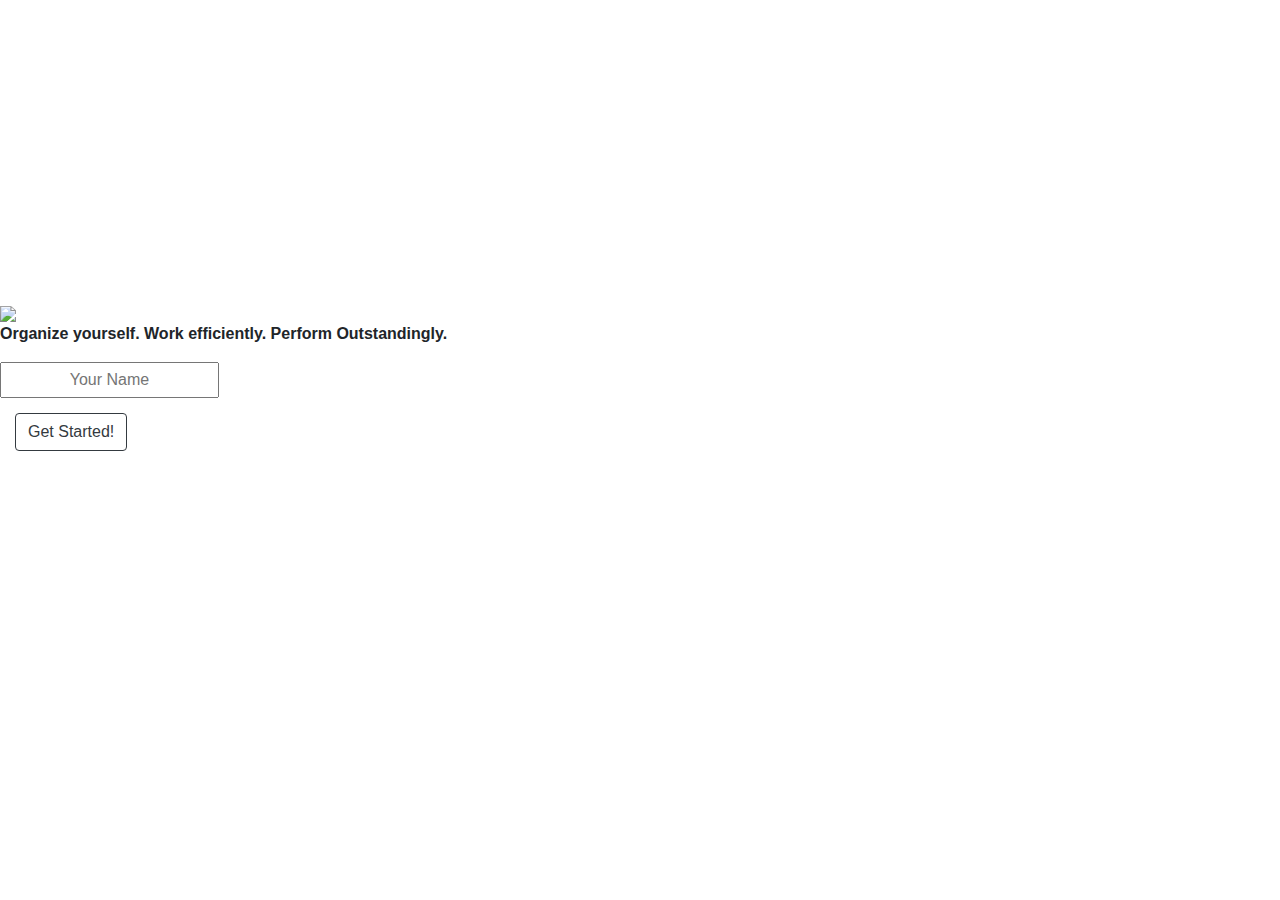
==== index.html @ 1fe43cc0 "Create index.html" ====
<!DOCTYPE html>

<html lang="en">    
    <head>
        <meta charset="UTF-8">
        <meta name="viewport" content="width=device-width, initial-scale=1.0">
        <link rel="icon" href="./img/icon.png">

        <link rel="stylesheet" href="https://stackpath.bootstrapcdn.com/bootstrap/4.3.1/css/bootstrap.min.css" integrity="sha384-ggOyR0iXCbMQv3Xipma34MD+dH/1fQ784/j6cY/iJTQUOhcWr7x9JvoRxT2MZw1T" crossorigin="anonymous">
        <link href="https://fonts.googleapis.com/css2?family=Poppins:wght@400;500;600;700&display=swap" rel="stylesheet">
        <link rel="stylesheet" href="./css/style.css">

        <title>My Hub</title>
    </head>

    <body class="landing-page">
            <div class="center-align">
                <!--<h1 class="title">My Hub</h1>-->

                <img id="siteLogo" src="./img/Untitled_Artwork.png" style="max-width: 40vw; padding-top: 34vh">

                <p><strong>Organize yourself. Work efficiently. Perform Outstandingly.</strong></p>

                <form action="main.html"> <!-- input redirect page here -->
                    <input class="p-1" id="name" type="text" placeholder="Your Name" style="text-align: center;" required>
                    
                    <br>

                    <!-- button below should pass the name to the main js function -->
                    <button class="btn btn-outline-dark" id="getstarted" style="margin: 15px" onclick="getName()" >Get Started!</button>



                </form>

            </div>

    <script src="https://code.jquery.com/jquery-3.5.1.slim.min.js" integrity="sha384-DfXdz2htPH0lsSSs5nCTpuj/zy4C+OGpamoFVy38MVBnE+IbbVYUew+OrCXaRkfj" crossorigin="anonymous"></script>
    <script src="https://cdn.jsdelivr.net/npm/popper.js@1.16.1/dist/umd/popper.min.js" integrity="sha384-9/reFTGAW83EW2RDu2S0VKaIzap3H66lZH81PoYlFhbGU+6BZp6G7niu735Sk7lN" crossorigin="anonymous"></script>
    <script src="https://cdn.jsdelivr.net/npm/bootstrap@4.5.3/dist/js/bootstrap.min.js" integrity="sha384-w1Q4orYjBQndcko6MimVbzY0tgp4pWB4lZ7lr30WKz0vr/aWKhXdBNmNb5D92v7s" crossorigin="anonymous"></script>
    <script type="text/javascript" src="js/script.js"></script>
</body>
</html>
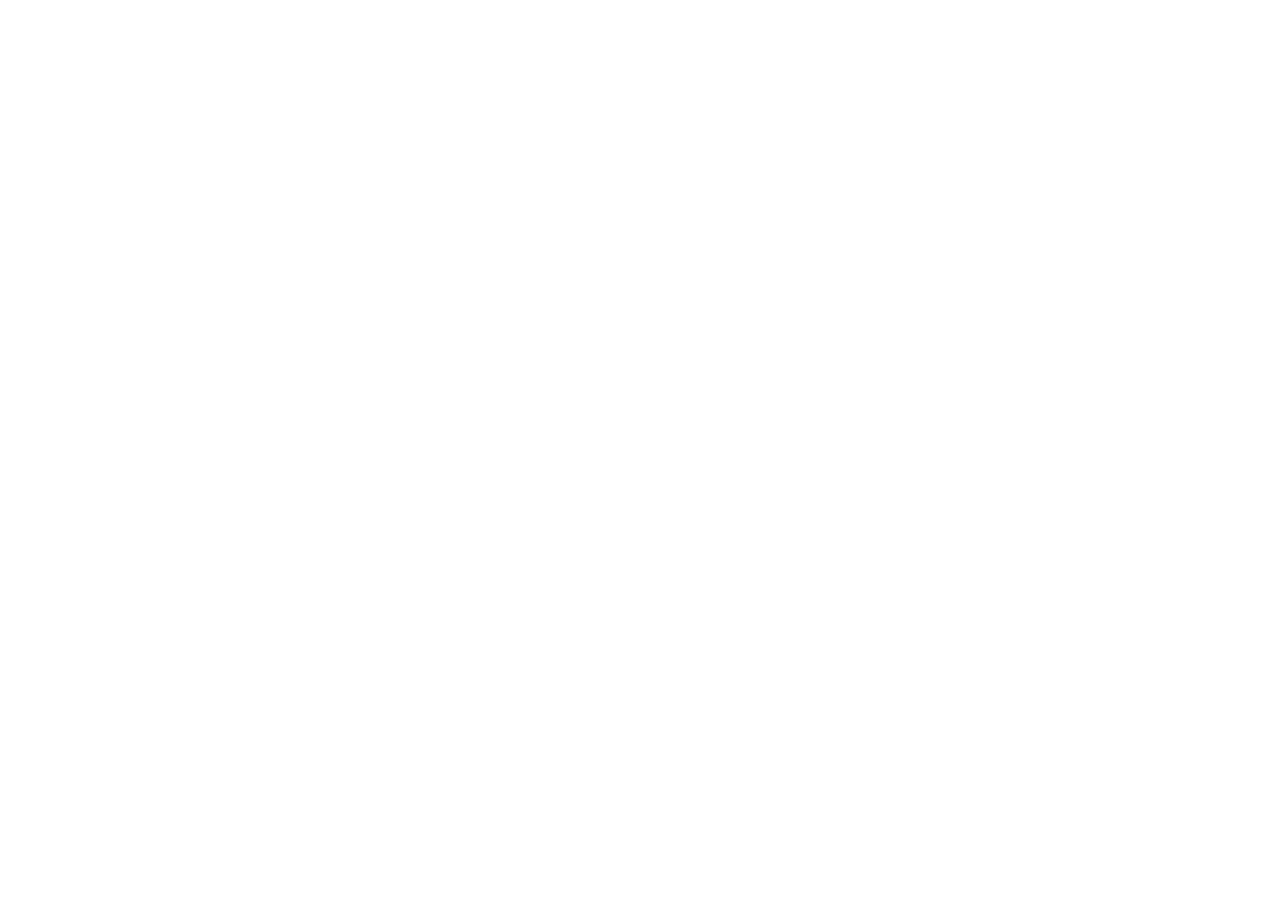
==== commit 56c16c72: "Update index.html" ====
--- a/index.html
+++ b/index.html
@@ -4,40 +4,9 @@
     <head>
         <meta charset="UTF-8">
         <meta name="viewport" content="width=device-width, initial-scale=1.0">
-        <link rel="icon" href="./img/icon.png">
-
-        <link rel="stylesheet" href="https://stackpath.bootstrapcdn.com/bootstrap/4.3.1/css/bootstrap.min.css" integrity="sha384-ggOyR0iXCbMQv3Xipma34MD+dH/1fQ784/j6cY/iJTQUOhcWr7x9JvoRxT2MZw1T" crossorigin="anonymous">
-        <link href="https://fonts.googleapis.com/css2?family=Poppins:wght@400;500;600;700&display=swap" rel="stylesheet">
-        <link rel="stylesheet" href="./css/style.css">
-
-        <title>My Hub</title>
+        <title>Hitanshu Dalwadi</title>
     </head>
-
-    <body class="landing-page">
-            <div class="center-align">
-                <!--<h1 class="title">My Hub</h1>-->
-
-                <img id="siteLogo" src="./img/Untitled_Artwork.png" style="max-width: 40vw; padding-top: 34vh">
-
-                <p><strong>Organize yourself. Work efficiently. Perform Outstandingly.</strong></p>
-
-                <form action="main.html"> <!-- input redirect page here -->
-                    <input class="p-1" id="name" type="text" placeholder="Your Name" style="text-align: center;" required>
-                    
-                    <br>
-
-                    <!-- button below should pass the name to the main js function -->
-                    <button class="btn btn-outline-dark" id="getstarted" style="margin: 15px" onclick="getName()" >Get Started!</button>
-
-
-
-                </form>
-
-            </div>
-
-    <script src="https://code.jquery.com/jquery-3.5.1.slim.min.js" integrity="sha384-DfXdz2htPH0lsSSs5nCTpuj/zy4C+OGpamoFVy38MVBnE+IbbVYUew+OrCXaRkfj" crossorigin="anonymous"></script>
-    <script src="https://cdn.jsdelivr.net/npm/popper.js@1.16.1/dist/umd/popper.min.js" integrity="sha384-9/reFTGAW83EW2RDu2S0VKaIzap3H66lZH81PoYlFhbGU+6BZp6G7niu735Sk7lN" crossorigin="anonymous"></script>
-    <script src="https://cdn.jsdelivr.net/npm/bootstrap@4.5.3/dist/js/bootstrap.min.js" integrity="sha384-w1Q4orYjBQndcko6MimVbzY0tgp4pWB4lZ7lr30WKz0vr/aWKhXdBNmNb5D92v7s" crossorigin="anonymous"></script>
-    <script type="text/javascript" src="js/script.js"></script>
-</body>
-</html> +    <body>
+        
+    </body>
+</html> 
